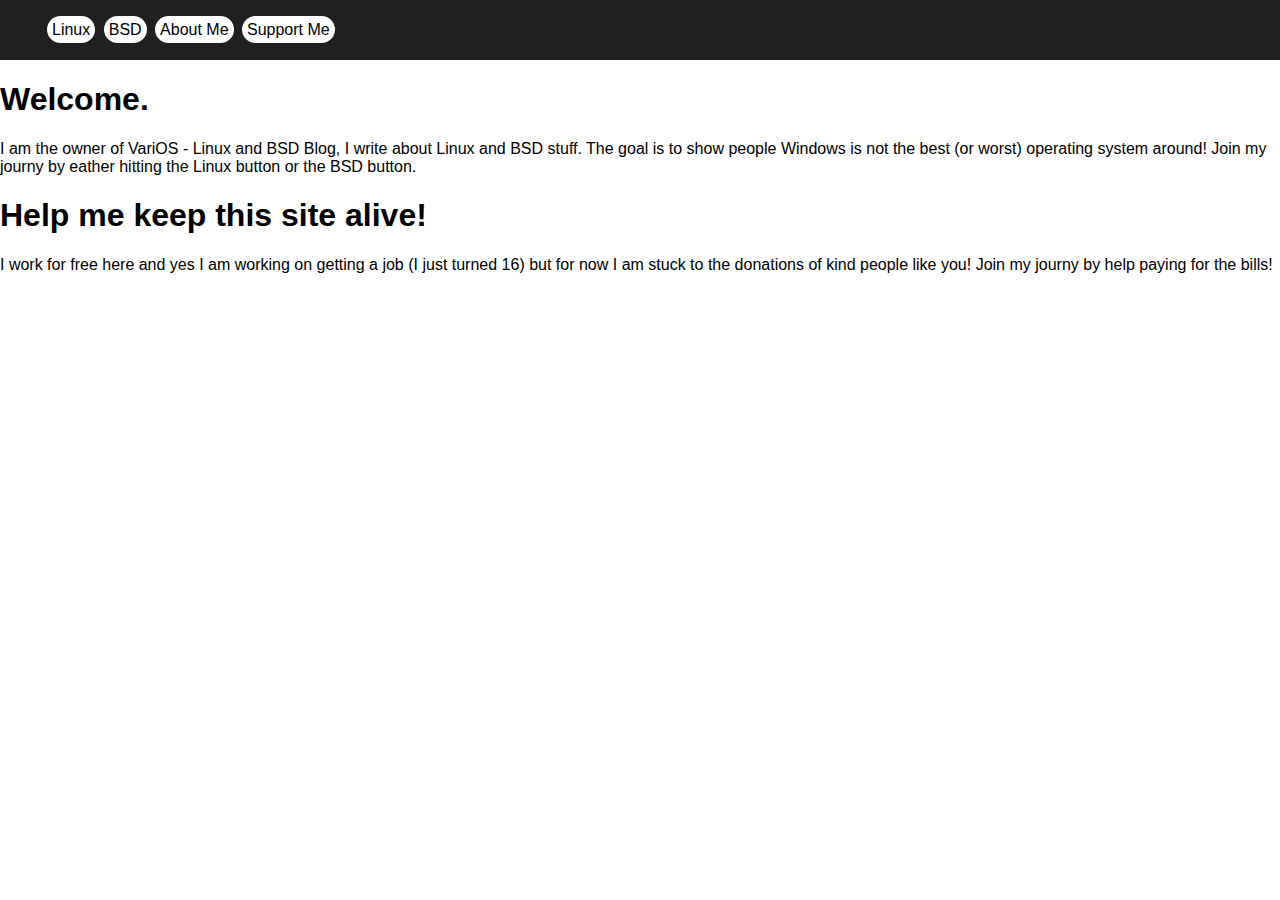
==== index.html @ 32392f4f "Update index.html" ====
<html>
  <head>
    <title>VaiROS- Linux and BSD Blog</title>
    <meta name="viewport" content="width=device-width,initial-scale=1,maximum-scale=1,user-scalable=0">
    <link rel="stylesheet" href="mainStyle.css?newcashe0x">
  </head>
  <body>
    <div id="outer">
      <div id="navi">
        <ul>
          <li><a href="linux.html">Linux</a></li>
          <li><a href="bsd.html">BSD</a></li>
          <li><a href="#about">About Me</a></li>
          <li><a href="#donate">Support Me</a></li>
        </ul>
      </div>
      <div id="content">
        <div id="about">
          <h1>
            Welcome.
          </h1>
          <p>
            I am the owner of VariOS - Linux and BSD Blog, I write about Linux and BSD stuff. The goal is to show people Windows is not the best (or worst) operating system around! Join my journy by eather hitting the Linux button or the BSD button.
          </p>
        </div>
        <div id="donate">
          <h1>
            Help me keep this site alive!
          </h1>
          <p>
            I work for free here and yes I am working on getting a job (I just turned 16) but for now I am stuck to the donations of kind people like you! Join my journy by help paying for the bills!
          </p>
          <script src="https://liberapay.com/fivelt/widgets/receiving.js"></script>
          <script src="https://liberapay.com/fivelt/widgets/button.js"></script>
<noscript><a href="https://liberapay.com/fivelt/donate"><img alt="Donate using Liberapay" src="https://liberapay.com/assets/widgets/donate.svg"></a></noscript>
        </div>
      </div>
    </div>
  </body>
</html>
---- mainStyle.css ----
#navi{
  background-color: #202020;
  padding: 5px;
}

#outer{
  position: absolute;
  width: 100%;
  left: 0px;
  top: 0px;
  font-family: arial;
}

#navi li{
  display: inline-block;
}

#navi a, a:visited{
  margin: 2px;
  background-color: white;
  color: black;
  text-decoration: none;
  padding: 5px;
  border-radius: 20px;
}
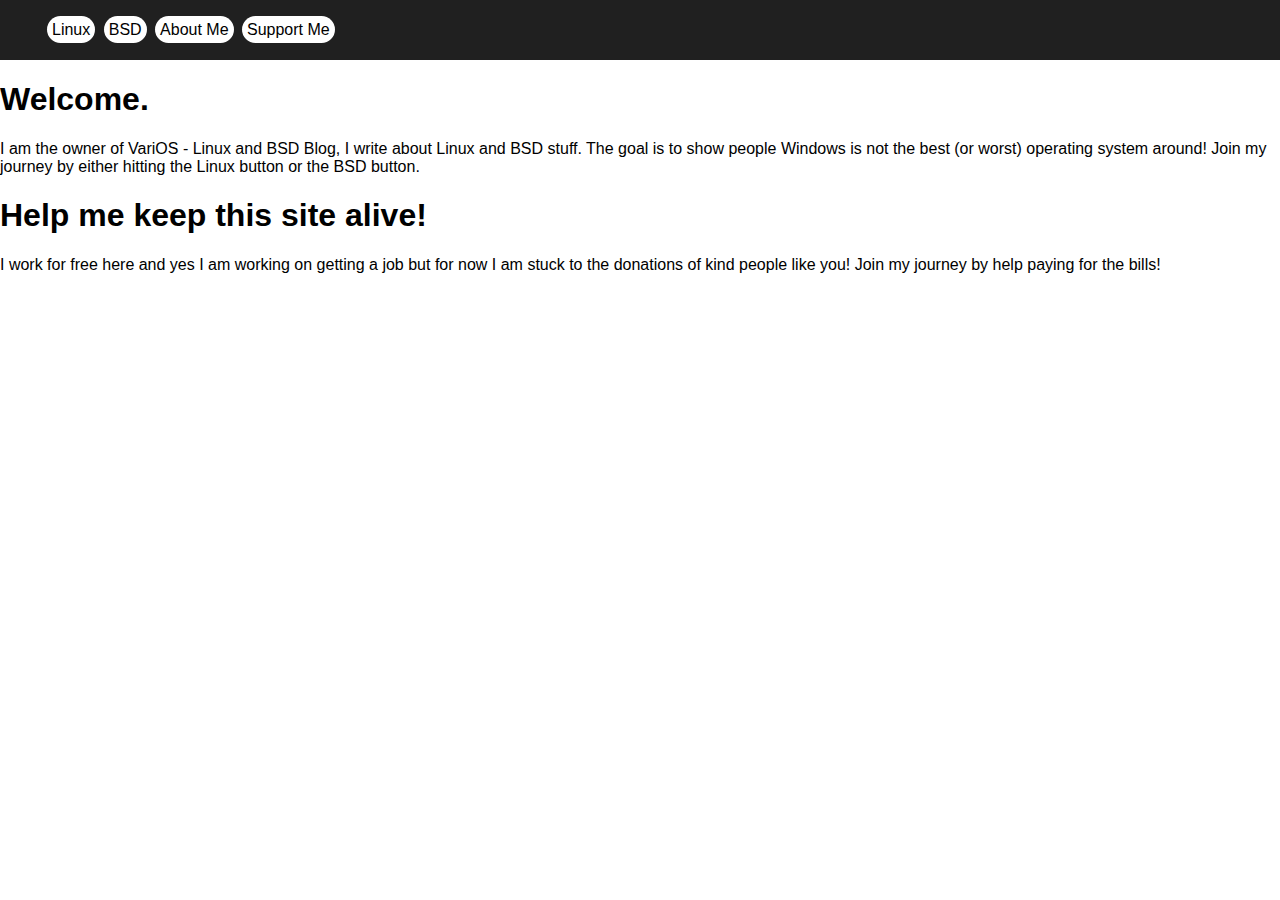
==== commit 6e73eb11: "Update index.html" ====
--- a/index.html
+++ b/index.html
@@ -20,7 +20,7 @@
             Welcome.
           </h1>
           <p>
-            I am the owner of VariOS - Linux and BSD Blog, I write about Linux and BSD stuff. The goal is to show people Windows is not the best (or worst) operating system around! Join my journy by eather hitting the Linux button or the BSD button.
+             I am the owner of VariOS - Linux and BSD Blog, I write about Linux and BSD stuff. The goal is to show people Windows is not the best (or worst) operating system around! Join my journey by either hitting the Linux button or the BSD button.
           </p>
         </div>
         <div id="donate">
@@ -28,7 +28,7 @@
             Help me keep this site alive!
           </h1>
           <p>
-            I work for free here and yes I am working on getting a job (I just turned 16) but for now I am stuck to the donations of kind people like you! Join my journy by help paying for the bills!
+            I work for free here and yes I am working on getting a job but for now I am stuck to the donations of kind people like you! Join my journey by help paying for the bills!
           </p>
           <script src="https://liberapay.com/fivelt/widgets/receiving.js"></script>
           <script src="https://liberapay.com/fivelt/widgets/button.js"></script>
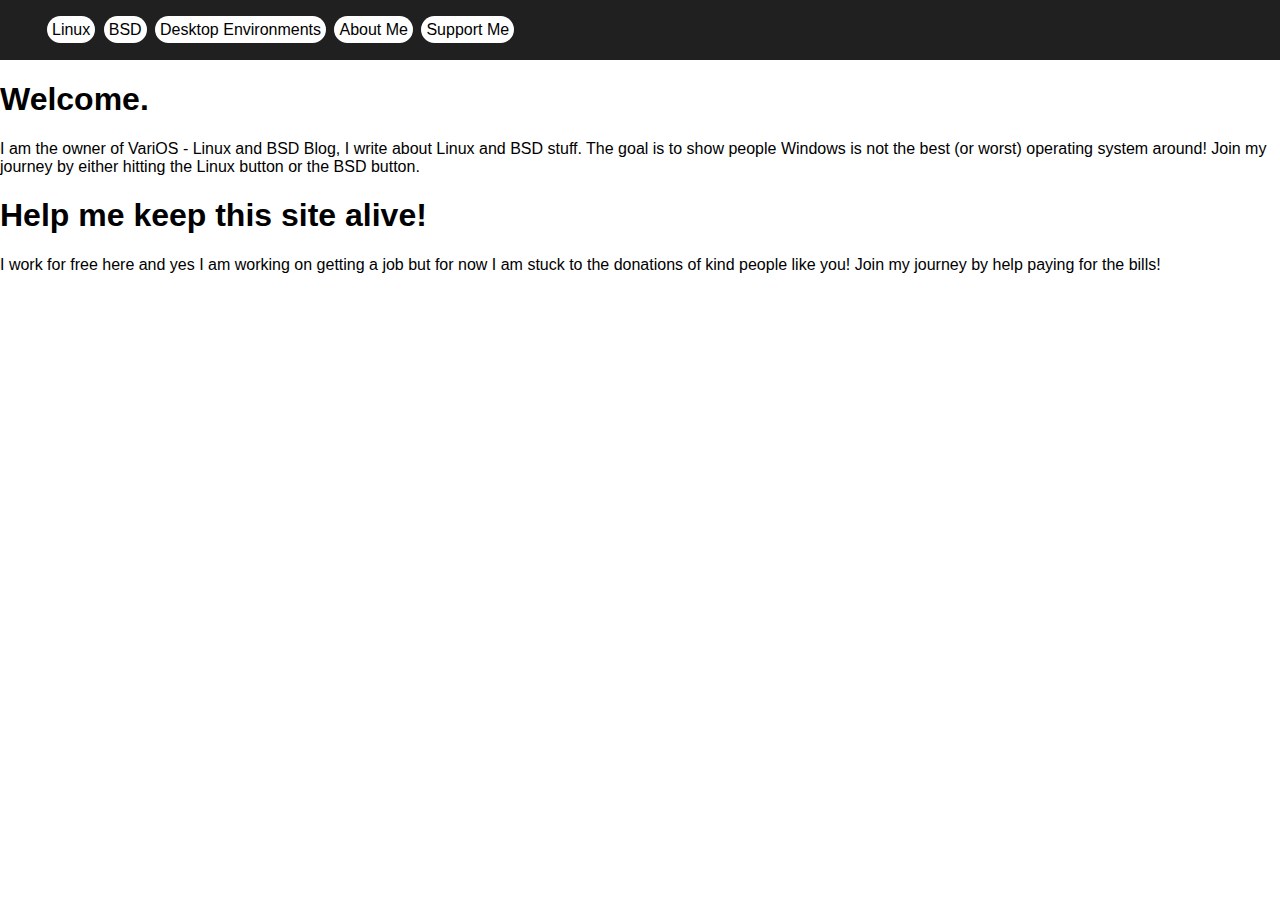
==== commit cc945465: "Update index.html" ====
--- a/index.html
+++ b/index.html
@@ -1,6 +1,7 @@
 <html>
   <head>
-    <title>VaiROS- Linux and BSD Blog</title>
+    <title>VariOS- Linux and BSD Blog</title>
+    <meta name=”description” content=”Freedom is in your daily life, or it will be. This is the Linux and BSD blog, VariOS, and you can learn about how you can change your world by just installing a new operating system”>
     <meta name="viewport" content="width=device-width,initial-scale=1,maximum-scale=1,user-scalable=0">
     <link rel="stylesheet" href="mainStyle.css?newcashe0x">
   </head>
@@ -10,6 +11,7 @@
         <ul>
           <li><a href="linux.html">Linux</a></li>
           <li><a href="bsd.html">BSD</a></li>
+          <li><a href="desktop-environments.html">Desktop Environments</a></li>
           <li><a href="#about">About Me</a></li>
           <li><a href="#donate">Support Me</a></li>
         </ul>
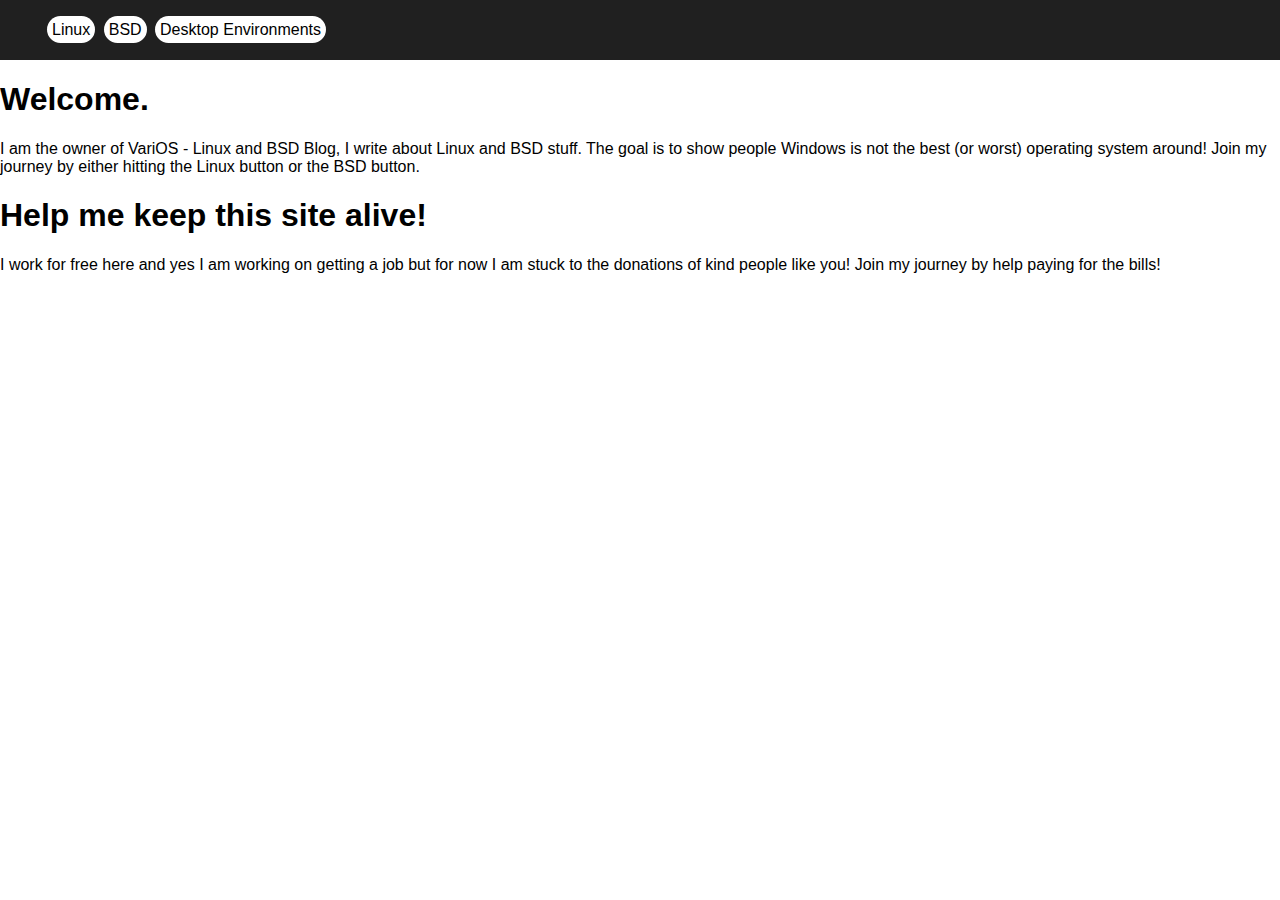
==== commit 5ee263ca: "Update index.html" ====
--- a/index.html
+++ b/index.html
@@ -12,8 +12,6 @@
           <li><a href="linux.html">Linux</a></li>
           <li><a href="bsd.html">BSD</a></li>
           <li><a href="desktop-environments.html">Desktop Environments</a></li>
-          <li><a href="#about">About Me</a></li>
-          <li><a href="#donate">Support Me</a></li>
         </ul>
       </div>
       <div id="content">
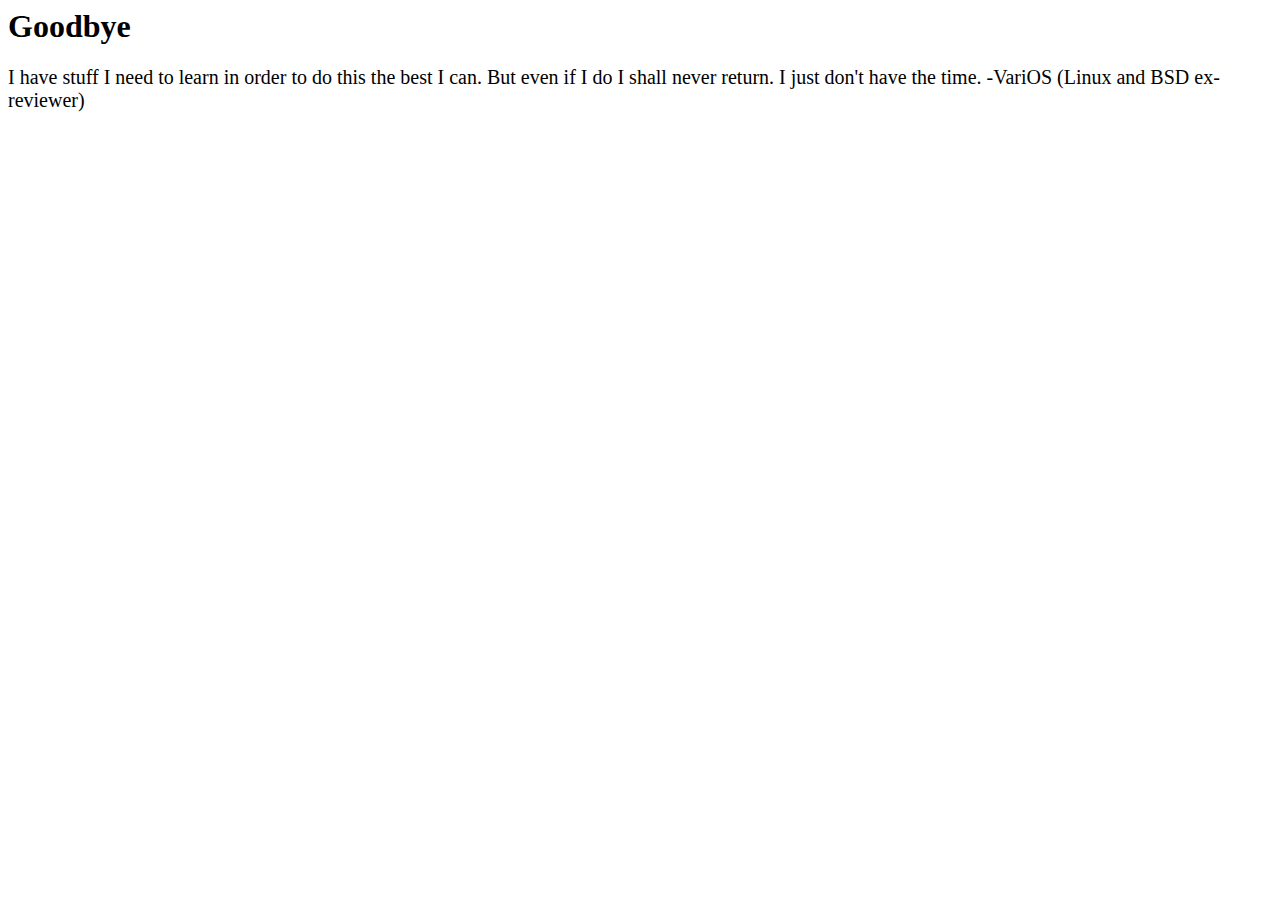
==== commit 11fc2200: "Update index.html" ====
--- a/index.html
+++ b/index.html
@@ -1,40 +1,9 @@
 <html>
   <head>
-    <title>VariOS- Linux and BSD Blog</title>
-    <meta name=”description” content=”Freedom is in your daily life, or it will be. This is the Linux and BSD blog, VariOS, and you can learn about how you can change your world by just installing a new operating system”>
-    <meta name="viewport" content="width=device-width,initial-scale=1,maximum-scale=1,user-scalable=0">
-    <link rel="stylesheet" href="mainStyle.css?newcashe0x">
+    <title>:(</title>
   </head>
   <body>
-    <div id="outer">
-      <div id="navi">
-        <ul>
-          <li><a href="linux.html">Linux</a></li>
-          <li><a href="bsd.html">BSD</a></li>
-          <li><a href="desktop-environments.html">Desktop Environments</a></li>
-        </ul>
-      </div>
-      <div id="content">
-        <div id="about">
-          <h1>
-            Welcome.
-          </h1>
-          <p>
-             I am the owner of VariOS - Linux and BSD Blog, I write about Linux and BSD stuff. The goal is to show people Windows is not the best (or worst) operating system around! Join my journey by either hitting the Linux button or the BSD button.
-          </p>
-        </div>
-        <div id="donate">
-          <h1>
-            Help me keep this site alive!
-          </h1>
-          <p>
-            I work for free here and yes I am working on getting a job but for now I am stuck to the donations of kind people like you! Join my journey by help paying for the bills!
-          </p>
-          <script src="https://liberapay.com/fivelt/widgets/receiving.js"></script>
-          <script src="https://liberapay.com/fivelt/widgets/button.js"></script>
-<noscript><a href="https://liberapay.com/fivelt/donate"><img alt="Donate using Liberapay" src="https://liberapay.com/assets/widgets/donate.svg"></a></noscript>
-        </div>
-      </div>
-    </div>
+    <h1>Goodbye</h1>
+    <p style="font-size: 20px;">I have stuff I need to learn in order to do this the best I can. But even if I do I shall never return. I just don't have the time. -VariOS (Linux and BSD ex-reviewer)</p>
   </body>
 </html>
